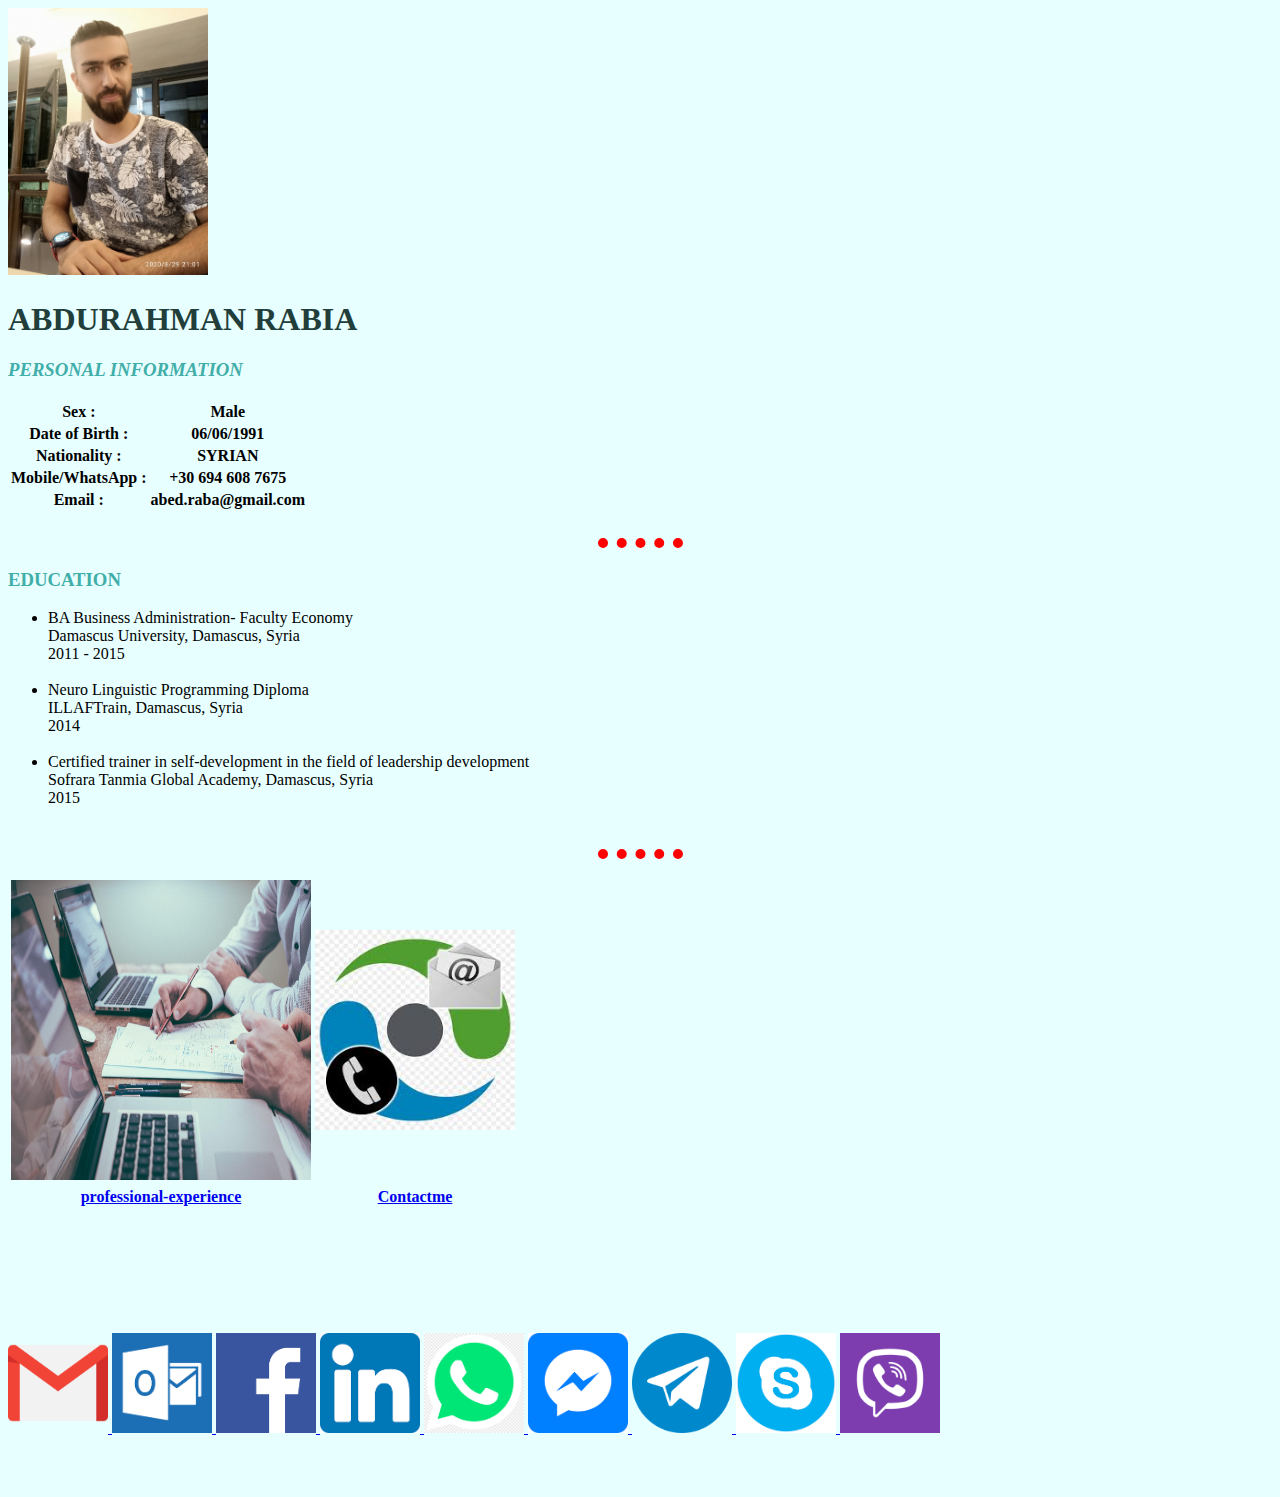
==== index.html @ 122a8449 "0.7" ====
<!DOCTYPE html>
<html lang="en">

<head>
    <meta charset="UTF-8">
    <meta name="viewport" content="width=device-width, initial-scale=1.0">
    <title>ABED CV ❤</title>
    <link rel="stylesheet" href="css/styles.css">
</head>


<body>

    <img src="abed.jpg" alt="Trulli" width="200">

    <h1>
        </a><b>ABDURAHMAN RABIA</b></h1>
    </h1>

    <h3>
        <p><em><strong> PERSONAL INFORMATION</strong></em></p>
    </h3>


    <table>
        <p><em><strong>
                    <tr>
                        <th>Sex : </th>
                        <th>Male</th>
                    </tr>

                    <tr>
                        <th>Date of Birth : </th>
                        <th>06/06/1991</th>
                    </tr>
                    <tr>
                        <th>Nationality : </th>
                        <th>SYRIAN</th>
                    </tr>
                    <tr>
                        <th>Mobile/WhatsApp : </th>
                        <th> +30 694 608 7675</th>
                    </tr>
                    <tr>
                        <th>Email : </th>
                        <th>abed.raba@gmail.com</th>
                    </tr>

                </strong></em></p>

    </table>

    <br>
    <hr>

    <h3>
        <p><strong>EDUCATION</strong></p>
    </h3>
    <ul>
        <li>BA Business Administration- Faculty Economy<br>
            Damascus University, Damascus, Syria<br>
            2011 - 2015</li><br>
        <li>Neuro Linguistic Programming Diploma<br>
            ILLAFTrain, Damascus, Syria<br>
            2014</li><br>
        <li>Certified trainer in self-development in the field of leadership development<br>
            Sofrara Tanmia Global Academy, Damascus, Syria<br>
            2015</li>
    </ul>

    <br>
    <hr>


    <table>
        <p>
            <tr>
                <th>
                    <a href="professional-experience.html" target="_blank">
                        <img src="professional-experience.jpg" alt="professional-experience" width="300" height="300">
                    </a>
                </th>
                <th>
                    <a href="contactme.html" target="_blank">
                        <img src="icons/contact me.jpg" alt="contact me" width="200" height="200">
                    </a>
                </th>
            </tr>
            <tr>
                <th>
                    <a href="professional-experience.html" target="_blank">
                        professional-experience
                    </a>
                </th>
                <th>
                    <a href="contactme.html" target="_blank">
                        Contactme
                    </a>
                </th>
            </tr>
        </p>
    </table>

    <br><br><br><br><br><br>

    <p>
        <a href="mailto:abed.raba@gmail.com" target="_blank">
            <img src="icons/01_gmail.png" alt="Gmail" width="100" height="100">
        </a>

        <a href="mailto:abed.raba@hotmail.com" target="_blank">
            <img src="icons/02_hotmail.png" alt="Hotmail" width="100" height="100">
        </a>

        <a href="https://www.facebook.com/abed.raba" target="_blank">
            <img src="icons/03_facebook.png" alt="facebook" width="100" height="100">
        </a>

        <a href="https://www.linkedin.com/in/abdurhman-rabia" target="_blank">
            <img src="icons/04_Linkedin.png" alt="LINKEDIN" width="100" height="100">
        </a>

        <a href="https://api.whatsapp.com/send?phone=+30 694 608 7675" target="_blank">
            <img src="icons/05_whatsapp.png" alt="whatsapp" width="100" height="100">
        </a>

        <a href="m" target="_blank">
            <img src="icons/06_m-fb.png" alt="message facebook" width="100" height="100">
        </a>

        <a href="https://t.me/abedraba" target="_blank">
            <img src="icons/07_telegram.png" alt="Telegram" width="100" height="100">
        </a>

        <a href="https://web.skype.com/ahl-alsham" target="_blank">
            <img src="icons/08_skype.png" alt="Skype" width="100" height="100">
        </a>

        <a href="Viber " target="_blank">
            <img src="icons/09_Viber.png" alt="Viber" width="100" height="100">
        </a>
    </p>
    <br><br>
</body>

</html>
---- css/styles.css ----
/*https://colorhunt.co/palette/213441*/
body {
  background-color: #e8ffff;
}

hr {
  border-style: none;

  /*width: 7%;*/
  
  width: 85px;
  height: 2px;

  /*background-color: #7579e7;*/

  border-top: 10px dotted red;
}

h1 {
  color: #213e3b;
}
 
h3 {
  color: #41aea9;
}
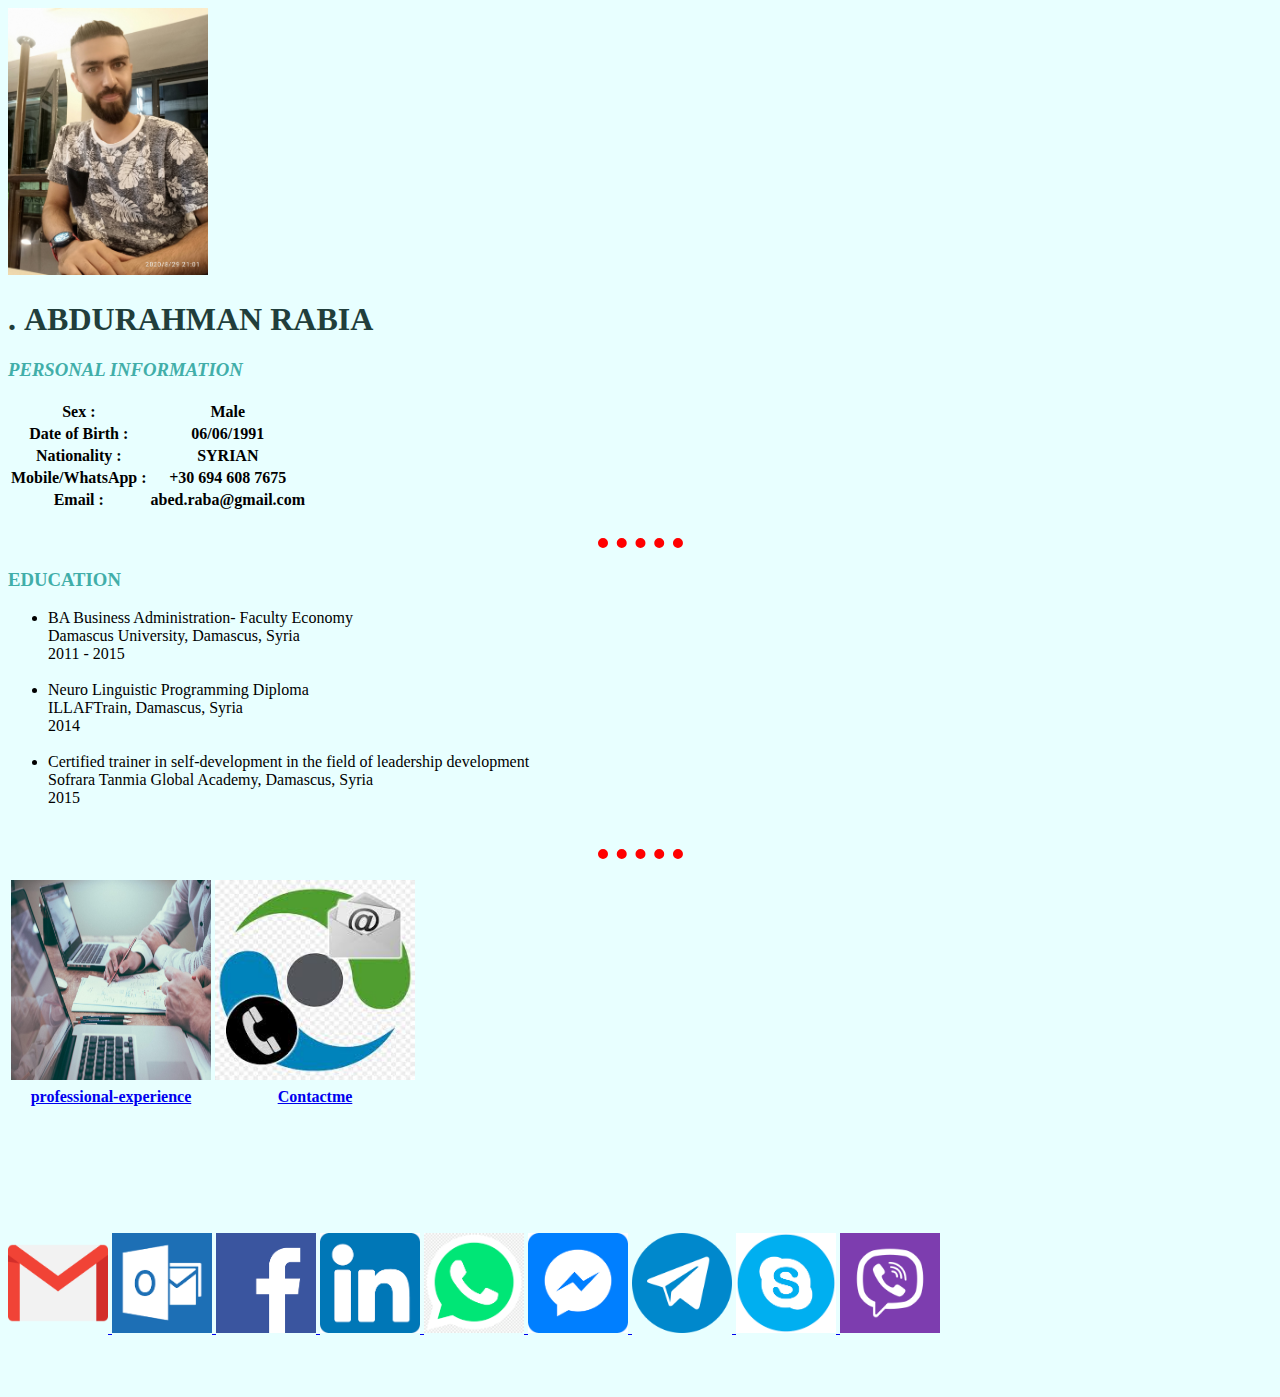
==== commit 7e00cc9a: "0.7.0.1" ====
--- a/index.html
+++ b/index.html
@@ -13,14 +13,13 @@
 
     <img src="abed.jpg" alt="Trulli" width="200">
 
-    <h1>
+    <h1>.
         </a><b>ABDURAHMAN RABIA</b></h1>
     </h1>
 
     <h3>
         <p><em><strong> PERSONAL INFORMATION</strong></em></p>
     </h3>
-
 
     <table>
         <p><em><strong>
@@ -77,7 +76,7 @@
             <tr>
                 <th>
                     <a href="professional-experience.html" target="_blank">
-                        <img src="professional-experience.jpg" alt="professional-experience" width="300" height="300">
+                        <img src="professional-experience.jpg" alt="professional-experience" width="200" height="200">
                     </a>
                 </th>
                 <th>
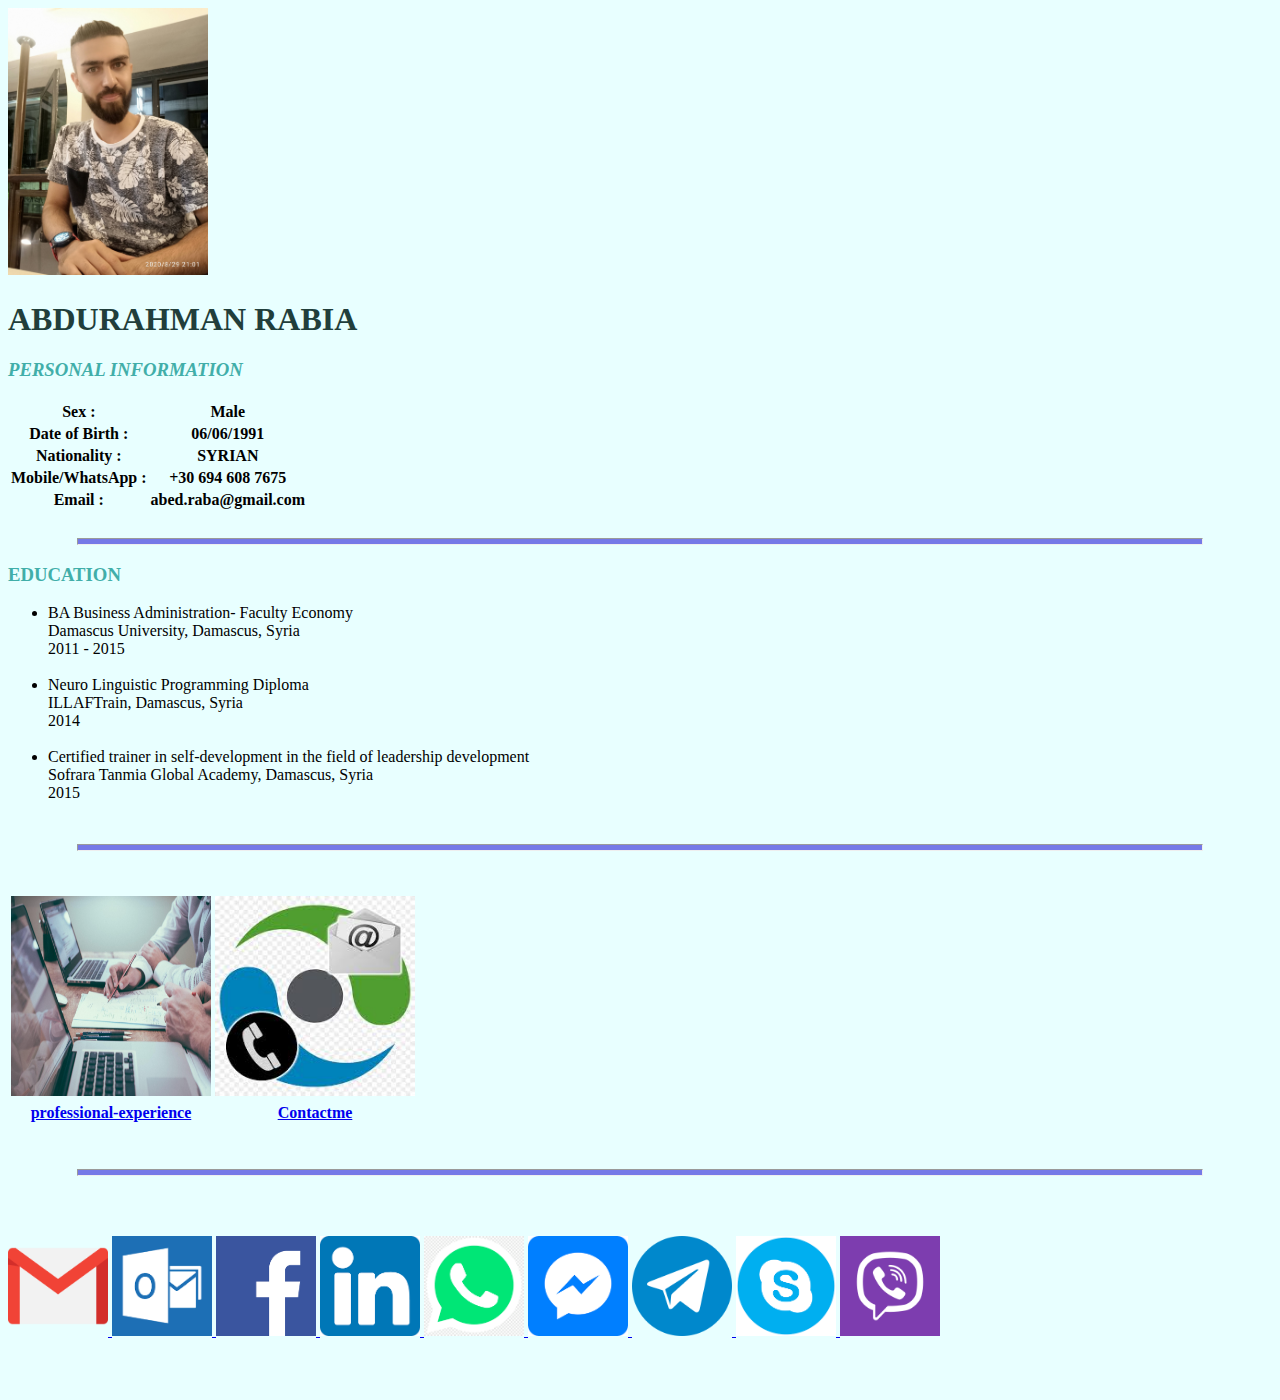
==== commit 9b95a47f: "0.8" ====
--- a/index.html
+++ b/index.html
@@ -11,9 +11,9 @@
 
 <body>
 
-    <img src="abed.jpg" alt="Trulli" width="200">
+    <img src="pic/abed.jpg" alt="MY PICTURE" width="200">
 
-    <h1>.
+    <h1>
         </a><b>ABDURAHMAN RABIA</b></h1>
     </h1>
 
@@ -69,14 +69,15 @@
 
     <br>
     <hr>
-
+    <br>
 
     <table>
         <p>
             <tr>
                 <th>
                     <a href="professional-experience.html" target="_blank">
-                        <img src="professional-experience.jpg" alt="professional-experience" width="200" height="200">
+                        <img src="pic/professional-experience.jpg" alt="professional-experience" width="200"
+                            height="200">
                     </a>
                 </th>
                 <th>
@@ -100,7 +101,10 @@
         </p>
     </table>
 
-    <br><br><br><br><br><br>
+
+    <br><br>
+    <hr>
+    <br><br>
 
     <p>
         <a href="mailto:abed.raba@gmail.com" target="_blank">
--- a/css/styles.css
+++ b/css/styles.css
@@ -4,23 +4,21 @@
 }
 
 hr {
+  /* النقاط الخمسة
   border-style: none;
-
-  /*width: 7%;*/
-  
   width: 85px;
   height: 2px;
-
-  /*background-color: #7579e7;*/
-
   border-top: 10px dotted red;
+  */
+  width: 89%;
+  height: 5px;
+  background-color: #7579e7;
 }
 
 h1 {
   color: #213e3b;
 }
- 
+
 h3 {
   color: #41aea9;
 }
-
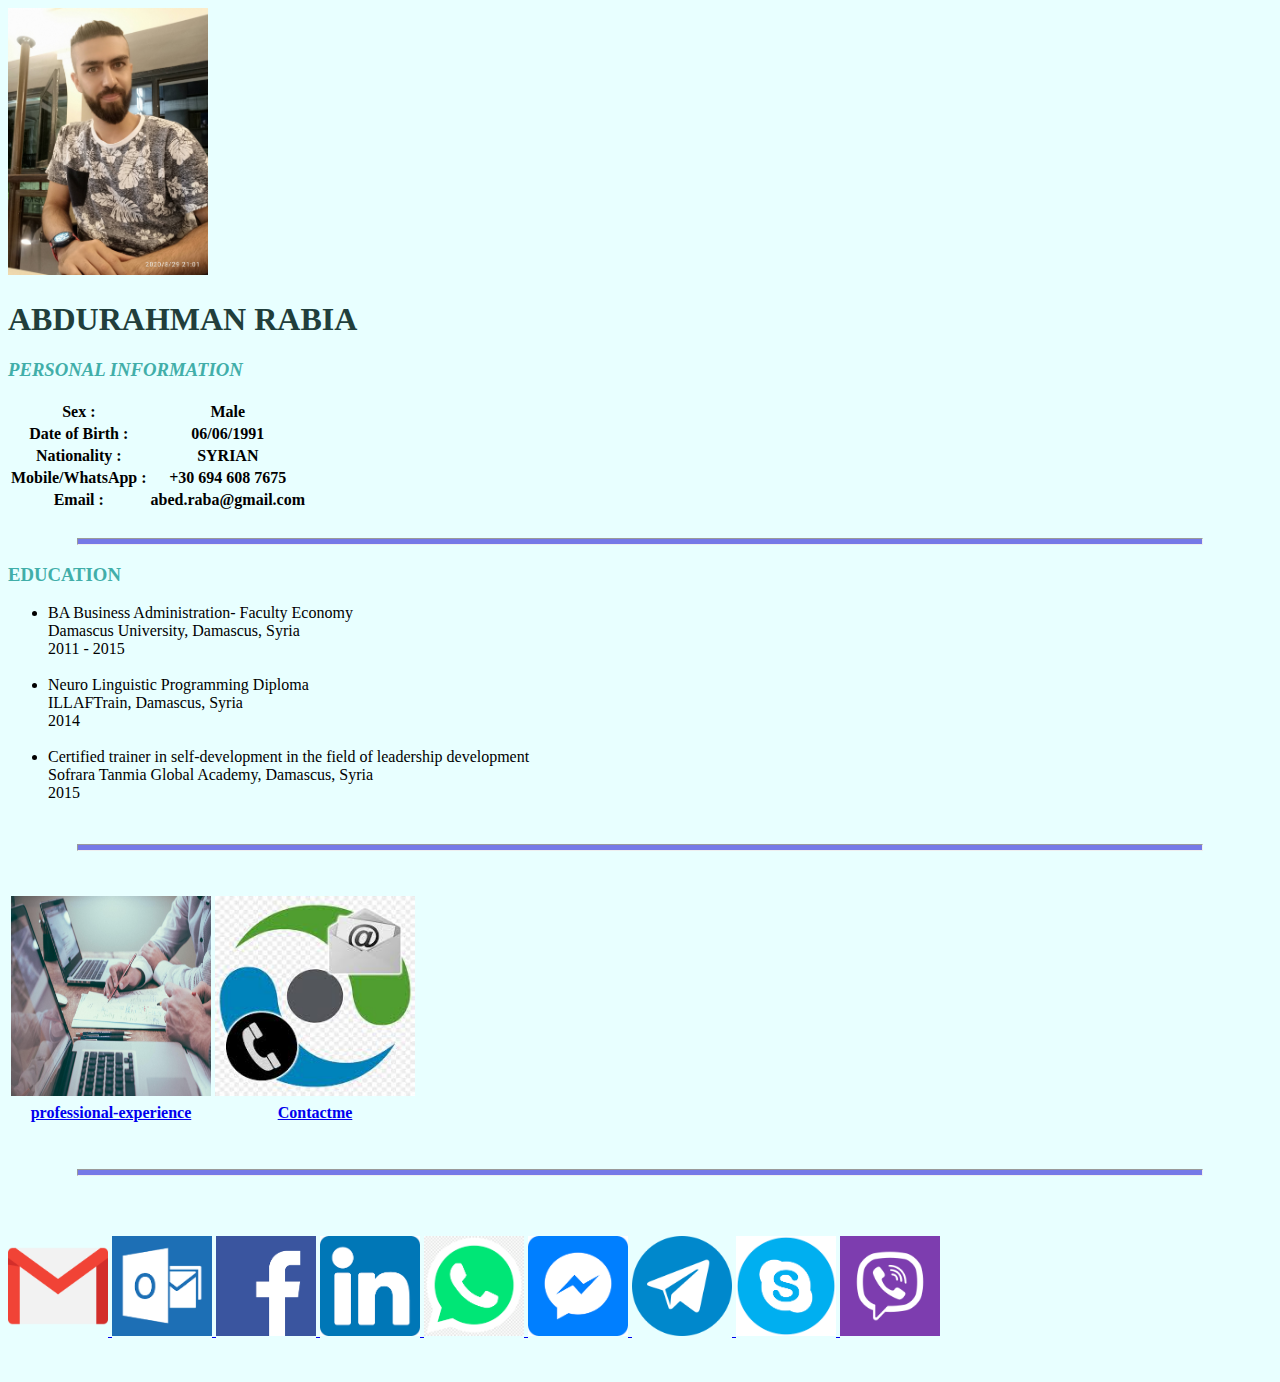
==== commit b9a9ae86: "0.8.01" ====
--- a/index.html
+++ b/index.html
@@ -55,6 +55,7 @@
     <h3>
         <p><strong>EDUCATION</strong></p>
     </h3>
+
     <ul>
         <li>BA Business Administration- Faculty Economy<br>
             Damascus University, Damascus, Syria<br>
@@ -68,8 +69,7 @@
     </ul>
 
     <br>
-    <hr>
-    <br>
+    <hr><br>
 
     <table>
         <p>
@@ -103,8 +103,7 @@
 
 
     <br><br>
-    <hr>
-    <br><br>
+    <hr><br><br>
 
     <p>
         <a href="mailto:abed.raba@gmail.com" target="_blank">
@@ -143,7 +142,7 @@
             <img src="icons/09_Viber.png" alt="Viber" width="100" height="100">
         </a>
     </p>
-    <br><br>
+    <br>
 </body>
 
 </html>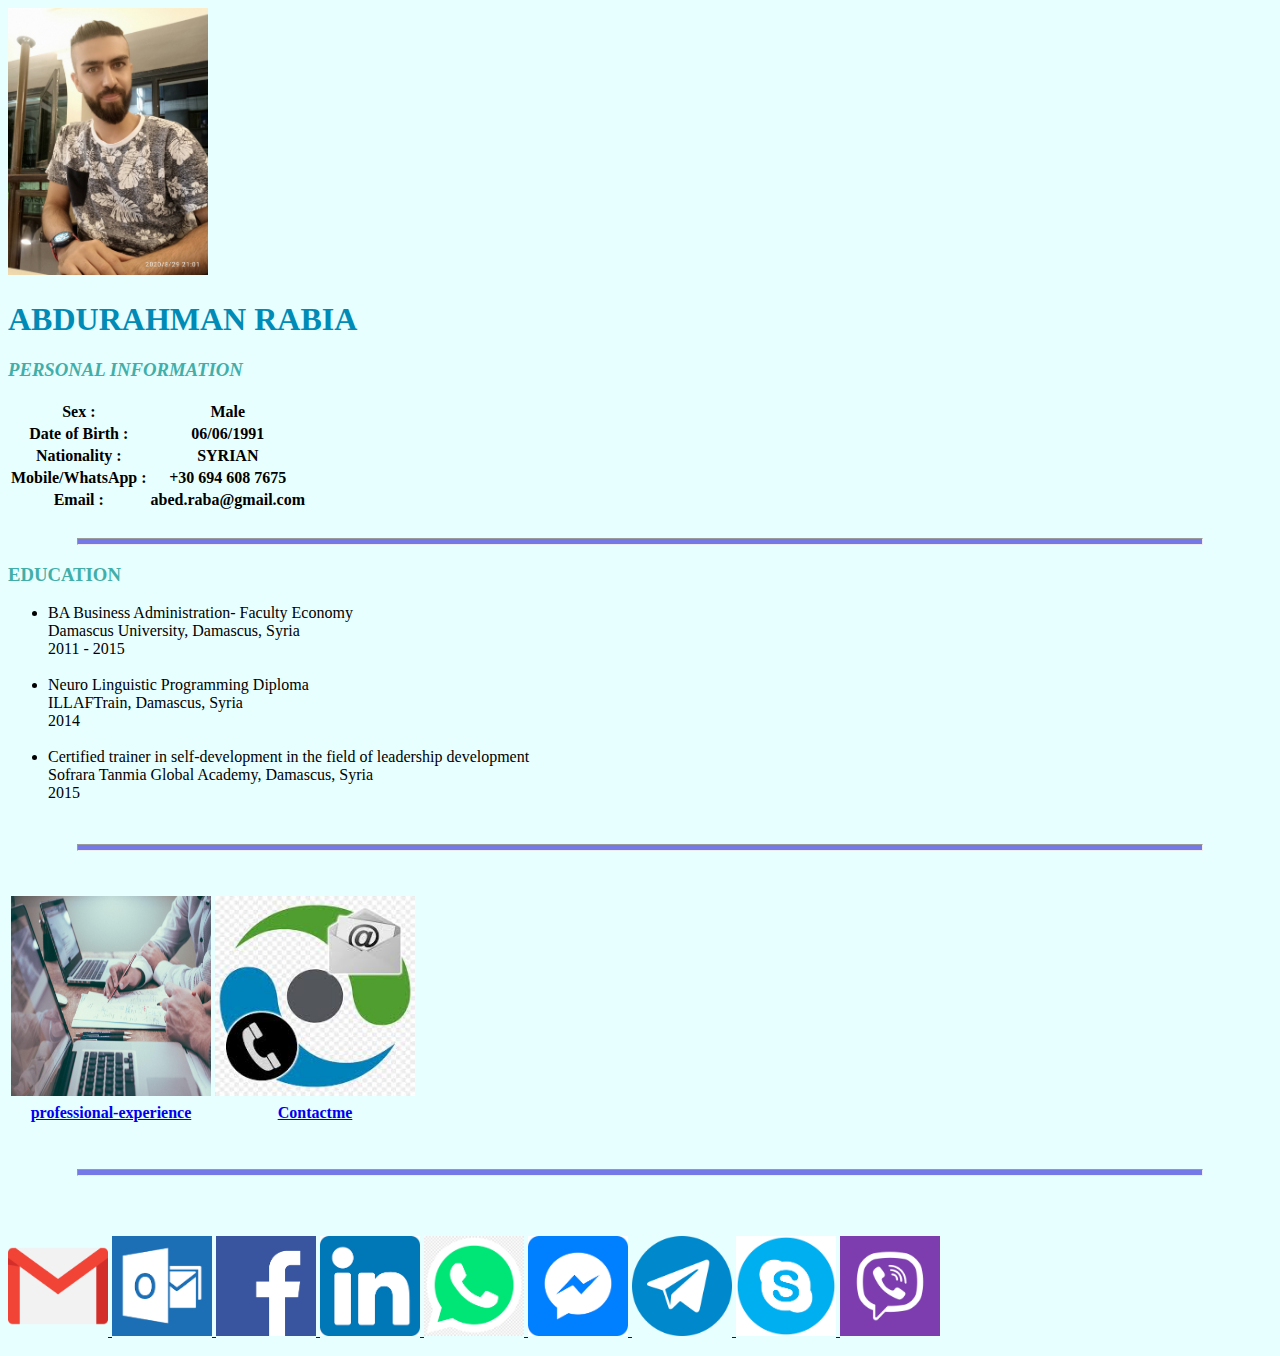
==== commit 4943cb1b: "0.8.02" ====
--- a/index.html
+++ b/index.html
@@ -142,7 +142,7 @@
             <img src="icons/09_Viber.png" alt="Viber" width="100" height="100">
         </a>
     </p>
-    <br>
+    
 </body>
 
 </html>--- a/css/styles.css
+++ b/css/styles.css
@@ -16,7 +16,7 @@
 }
 
 h1 {
-  color: #213e3b;
+  color: #008bb6;
 }
 
 h3 {
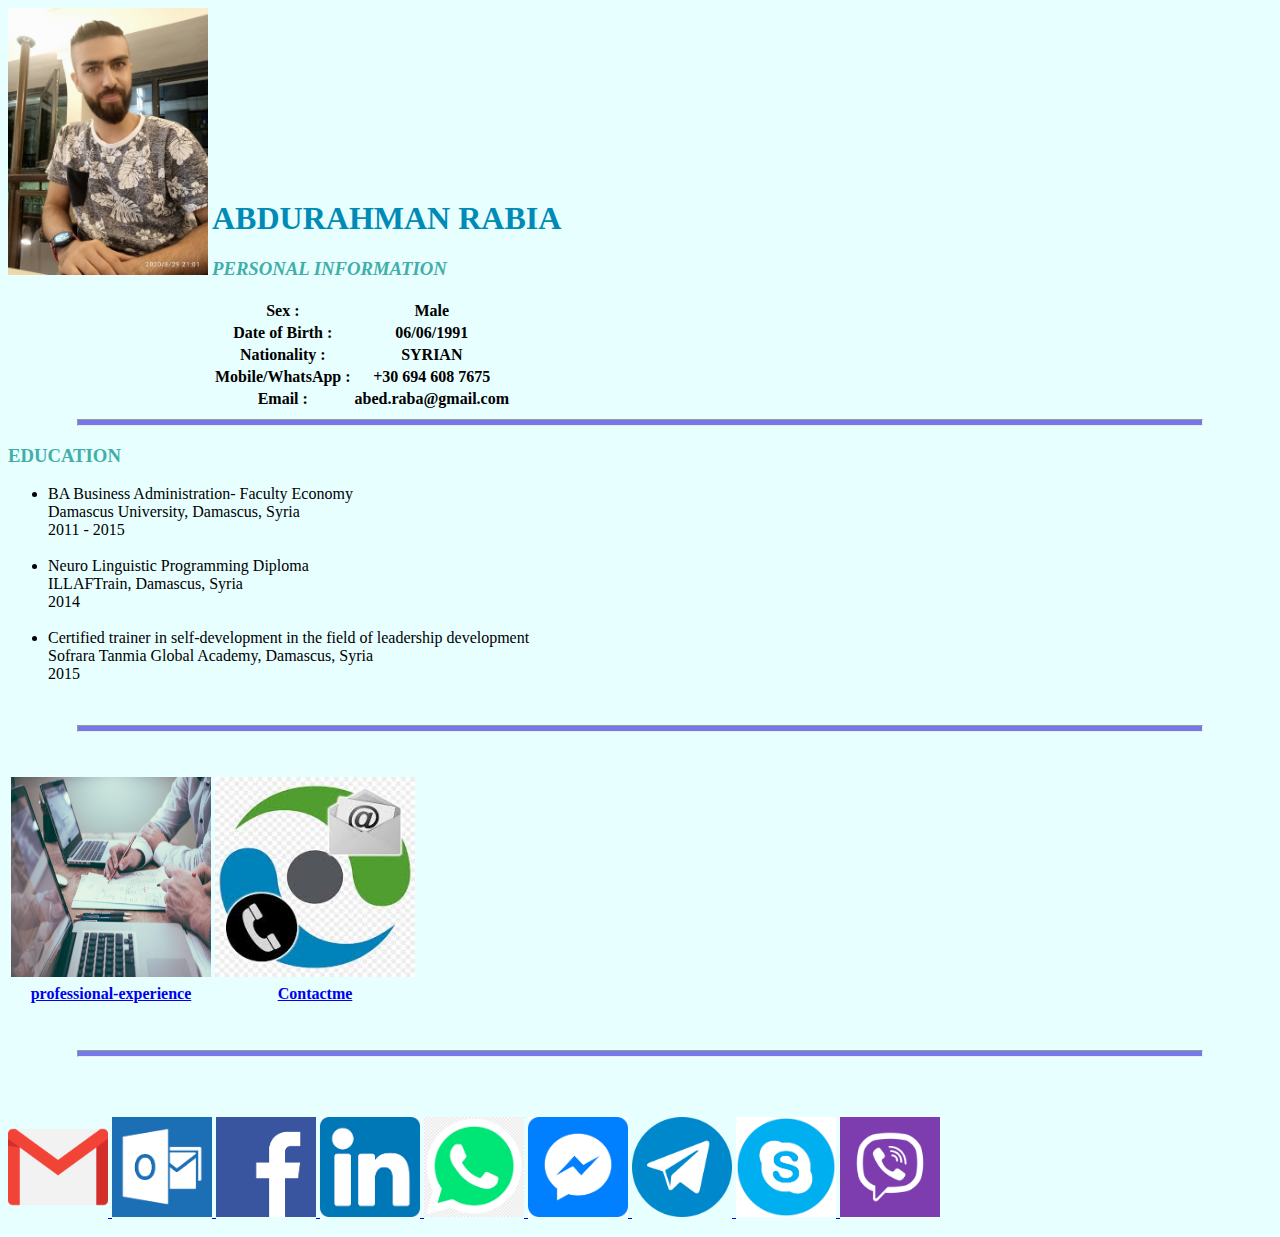
==== commit 3ea05ddc: "2020/10/16/01" ====
--- a/index.html
+++ b/index.html
@@ -6,49 +6,52 @@
     <meta name="viewport" content="width=device-width, initial-scale=1.0">
     <title>ABED CV ❤</title>
     <link rel="stylesheet" href="css/styles.css">
+    <link rel="icon" href="favicon.ico">
 </head>
 
 
 <body>
 
-    <img src="pic/abed.jpg" alt="MY PICTURE" width="200">
+    <div style="display: inline-block">
+        <img src="pic/abed.jpg" alt="MY PICTURE" width="200">
+    </div>
+    <div style="display: inline-block">
+        <h1 >
+            </a><b>ABDURAHMAN RABIA</b></h1>
+        </h1>
 
-    <h1>
-        </a><b>ABDURAHMAN RABIA</b></h1>
-    </h1>
+        <h3>
+            <p><em><strong> PERSONAL INFORMATION</strong></em></p>
+        </h3>
 
-    <h3>
-        <p><em><strong> PERSONAL INFORMATION</strong></em></p>
-    </h3>
+        <table>
+            <p><em><strong>
+                        <tr>
+                            <th>Sex : </th>
+                            <th>Male</th>
+                        </tr>
 
-    <table>
-        <p><em><strong>
-                    <tr>
-                        <th>Sex : </th>
-                        <th>Male</th>
-                    </tr>
+                        <tr>
+                            <th>Date of Birth : </th>
+                            <th>06/06/1991</th>
+                        </tr>
+                        <tr>
+                            <th>Nationality : </th>
+                            <th>SYRIAN</th>
+                        </tr>
+                        <tr>
+                            <th>Mobile/WhatsApp : </th>
+                            <th> +30 694 608 7675</th>
+                        </tr>
+                        <tr>
+                            <th>Email : </th>
+                            <th>abed.raba@gmail.com</th>
+                        </tr>
 
-                    <tr>
-                        <th>Date of Birth : </th>
-                        <th>06/06/1991</th>
-                    </tr>
-                    <tr>
-                        <th>Nationality : </th>
-                        <th>SYRIAN</th>
-                    </tr>
-                    <tr>
-                        <th>Mobile/WhatsApp : </th>
-                        <th> +30 694 608 7675</th>
-                    </tr>
-                    <tr>
-                        <th>Email : </th>
-                        <th>abed.raba@gmail.com</th>
-                    </tr>
+                    </strong></em></p>
 
-                </strong></em></p>
-
-    </table>
-
+        </table>
+    </div>
     <br>
     <hr>
 
@@ -142,7 +145,7 @@
             <img src="icons/09_Viber.png" alt="Viber" width="100" height="100">
         </a>
     </p>
-    
+
 </body>
 
 </html>